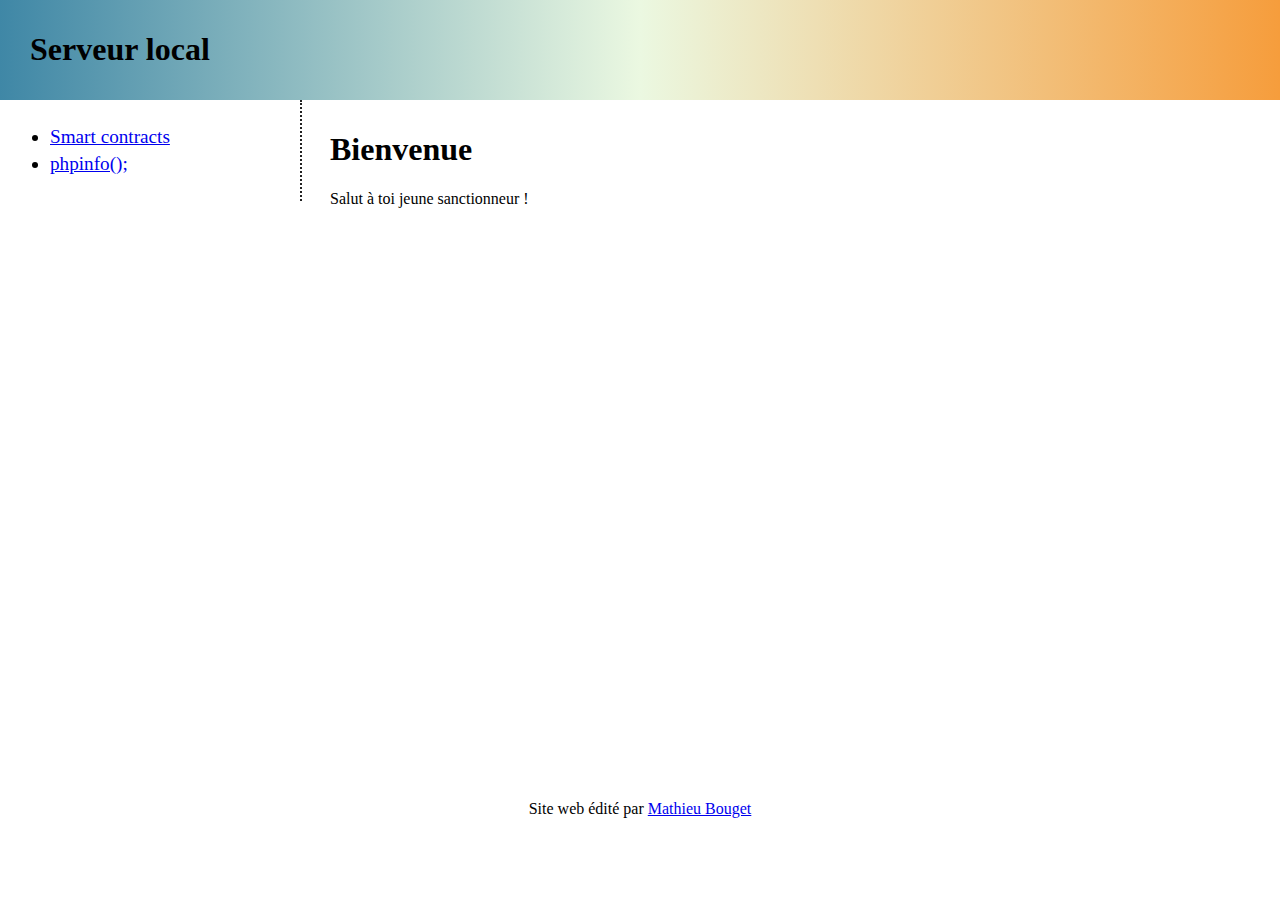
==== index.html @ 79020f70 "Add files via upload" ====
<!DOCTYPE html>
<html>
	<head>
		<title>Serveur local</title>
		<meta charset="utf-8">
		<link rel="stylesheet" href="css/style.css"/>
	</head>
	<body>
		<header>
			<h1>Serveur local</h1>
		</header>
		<aside>
			<ul>
				<li><a href="contracts/index.html">Smart contracts</a></li>
				<li><a href="phpinfo.php">phpinfo();</a></li>
			</ul>
		</aside>
		<section>
			<h1>Bienvenue</h1>
			<p>
				Salut à toi jeune sanctionneur !
			</p>
		</section>
		<footer>
			Site web édité par <a href="https://www.mathraining.be/users/1446" target="_blank">Mathieu Bouget</a>
		</footer>
	</body>
</html>
---- css/style.css ----
html, body {
	height: 100%;
	margin: 0; padding: 0;
}

body {
	display : table;
	width: 100%;
}

footer {
	display : table-row;
	height: 100px; /* à titre d'exemple */
    text-align: center;
}

aside li { font-size: 1.2em;}

aside li:not(:last-child) { margin-bottom: 5px; } 

header {
    background: linear-gradient(0.25turn, #3f87a6, #ebf8e1, #f69d3c);
    padding: 10px 10px 10px 30px;
}
  
aside {
    width: 280px;
    padding: 10px;
    float: left;
    border-right: #222222 2px dotted;
}

section {
    margin-left : 320px;
    padding: 10px;
}
/*
footer {
    bottom:0;
    width:100%;
    padding-top:50px;
    height:50px;
}*/
.error {
    color:rgba(227, 20, 79, 0.7);
}

@media (max-width: 800px){
    aside{
        float: none;
        width: 100%;
        border-right: hidden !important;
        border-bottom: #222222 2px dotted;
    }
    section {
        margin-left: 0;
    }
    pre {
        display: none;
    }
}

@media (prefers-color-scheme: dark) {
    body {
        background-color: #1c1c1e;
        color: #fefefe;
    }
    aside {
        border-right: #fefefe 2px dotted;
    }
    header {
        background: linear-gradient(0.25turn, rgba(227, 20, 79, 0.7), #1c1c1e);
    }
    a {
        color: #3f87a6;
    }
}

@media (max-width: 800px) and (prefers-color-scheme: dark){
    aside{
        border-bottom: #fefefe 2px dotted;
    }
}
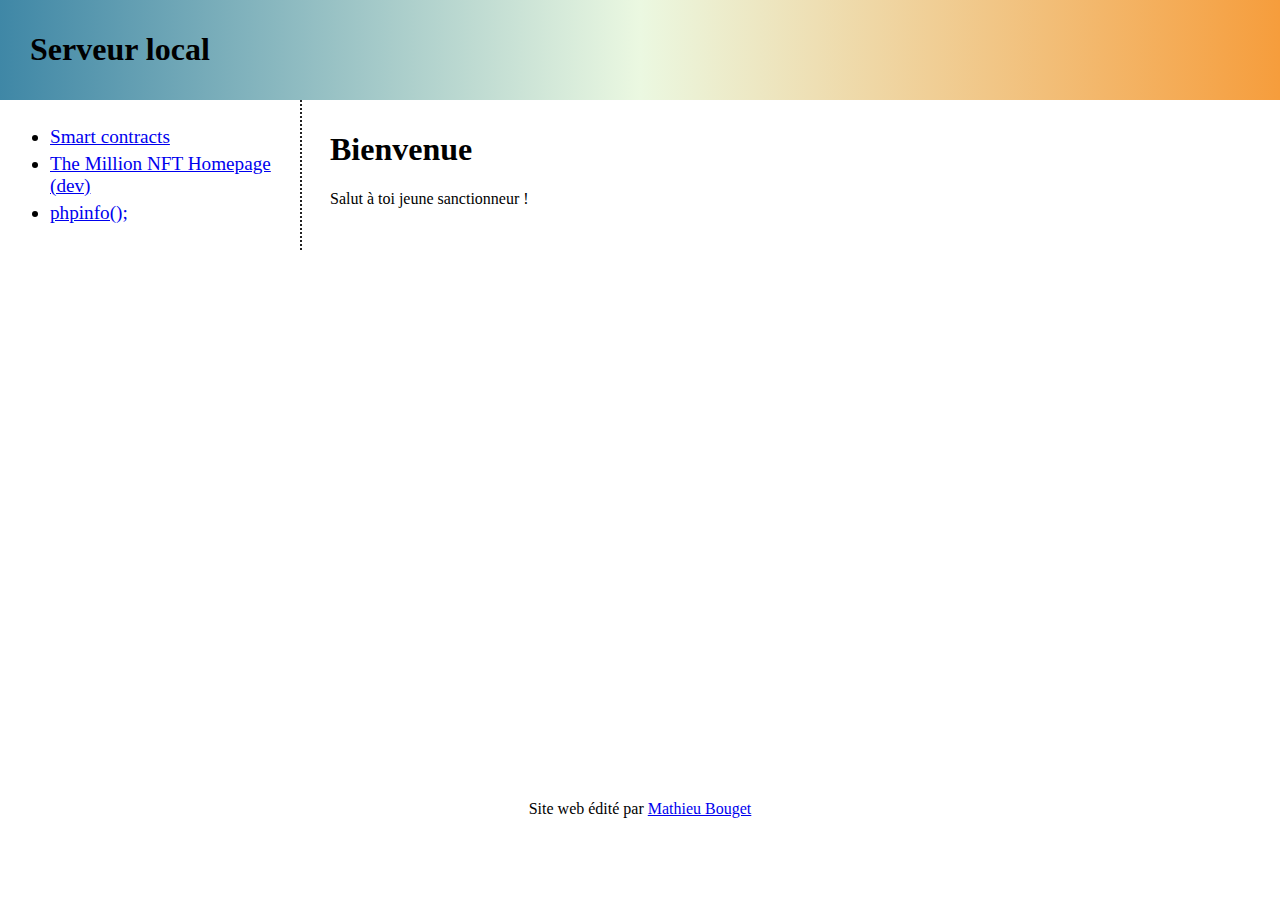
==== commit 475da0bf: "Add files via upload" ====
--- a/index.html
+++ b/index.html
@@ -4,6 +4,7 @@
 		<title>Serveur local</title>
 		<meta charset="utf-8">
 		<link rel="stylesheet" href="css/style.css"/>
+		<meta name="viewport" content="width=device-width, initial-scale=1">
 	</head>
 	<body>
 		<header>
@@ -12,6 +13,7 @@
 		<aside>
 			<ul>
 				<li><a href="contracts/index.html">Smart contracts</a></li>
+				<li><a href="pxl/index.html">The Million NFT Homepage (dev)</a></li>
 				<li><a href="phpinfo.php">phpinfo();</a></li>
 			</ul>
 		</aside>
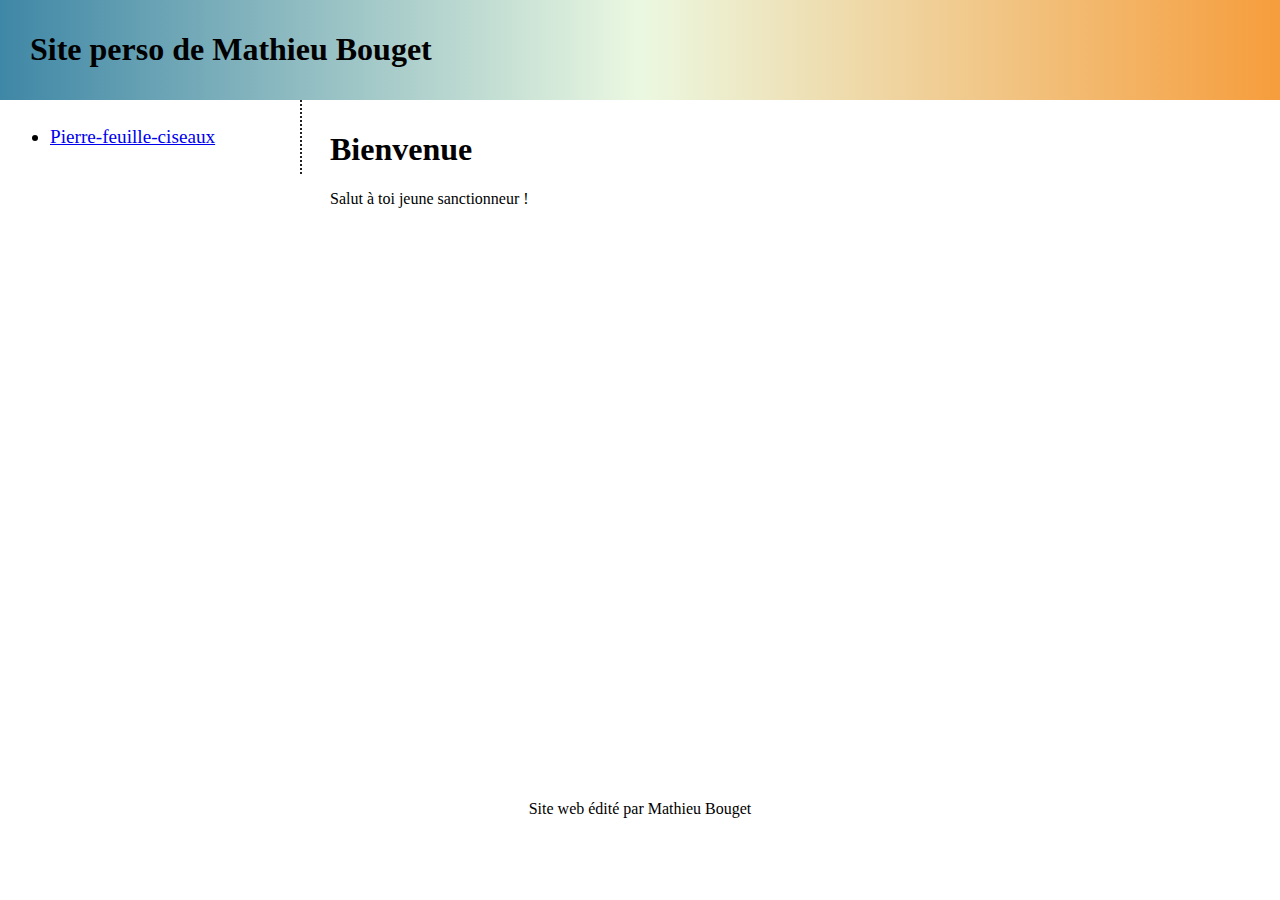
==== commit 13dafb24: "Update index.html" ====
--- a/index.html
+++ b/index.html
@@ -8,13 +8,11 @@
 	</head>
 	<body>
 		<header>
-			<h1>Serveur local</h1>
+			<h1>Site perso de Mathieu Bouget</h1>
 		</header>
 		<aside>
 			<ul>
-				<li><a href="contracts/index.html">Smart contracts</a></li>
-				<li><a href="pxl/index.html">The Million NFT Homepage (dev)</a></li>
-				<li><a href="phpinfo.php">phpinfo();</a></li>
+				<li><a href="Ytb/Pierrefeuille/index.html">Pierre-feuille-ciseaux</a></li>
 			</ul>
 		</aside>
 		<section>
@@ -24,7 +22,7 @@
 			</p>
 		</section>
 		<footer>
-			Site web édité par <a href="https://www.mathraining.be/users/1446" target="_blank">Mathieu Bouget</a>
+			Site web édité par Mathieu Bouget
 		</footer>
 	</body>
-</html>+</html>
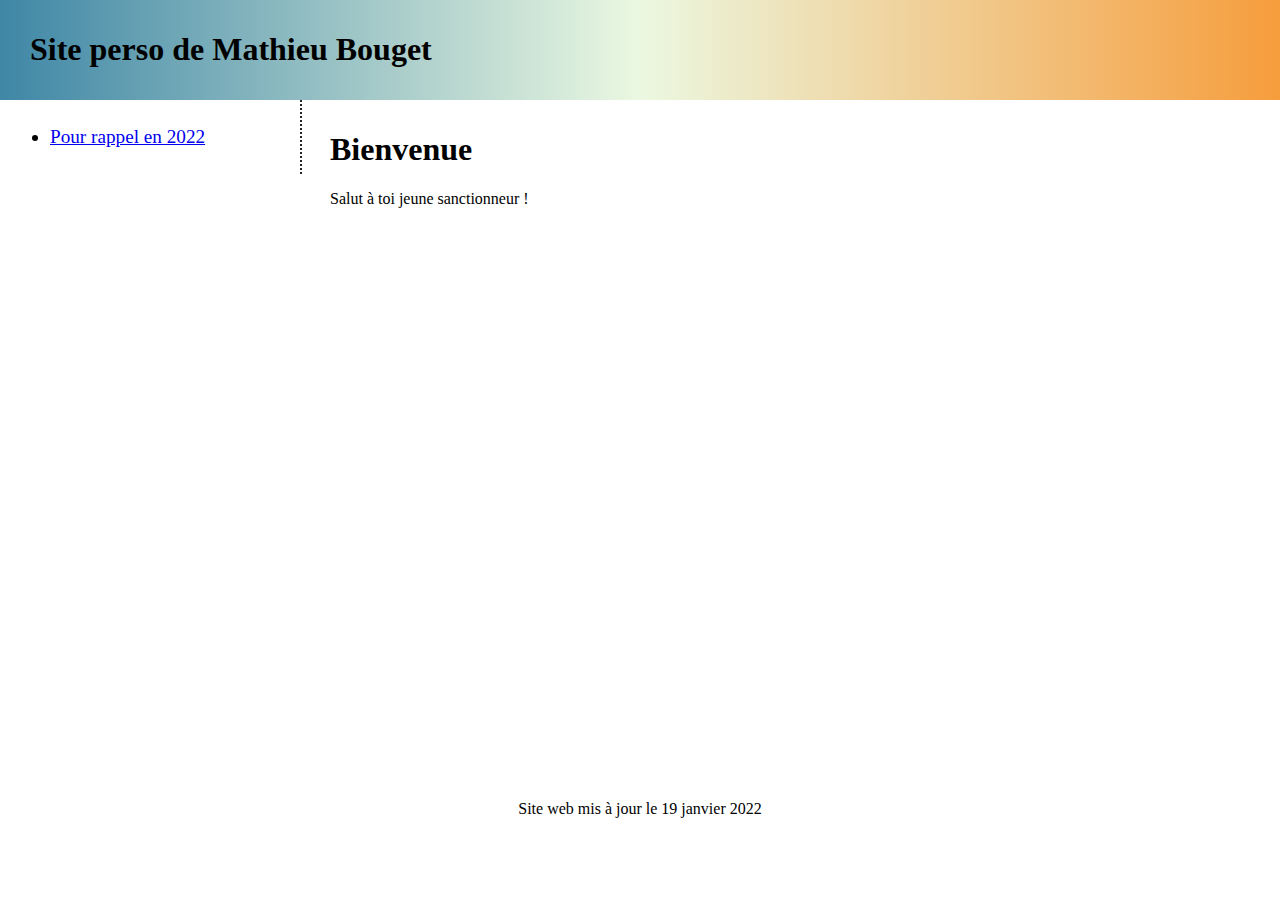
==== commit f15f4cc1: "Update index.html" ====
--- a/index.html
+++ b/index.html
@@ -1,7 +1,7 @@
 <!DOCTYPE html>
 <html>
 	<head>
-		<title>Serveur local</title>
+		<title>Site perso</title>
 		<meta charset="utf-8">
 		<link rel="stylesheet" href="css/style.css"/>
 		<meta name="viewport" content="width=device-width, initial-scale=1">
@@ -12,7 +12,7 @@
 		</header>
 		<aside>
 			<ul>
-				<li><a href="Ytb/Pierrefeuille/index.html">Pierre-feuille-ciseaux</a></li>
+				<li><a href="https://pourrappelen2022.fr">Pour rappel en 2022</a></li>
 			</ul>
 		</aside>
 		<section>
@@ -22,7 +22,7 @@
 			</p>
 		</section>
 		<footer>
-			Site web édité par Mathieu Bouget
+			Site web mis à jour le 19 janvier 2022
 		</footer>
 	</body>
 </html>
